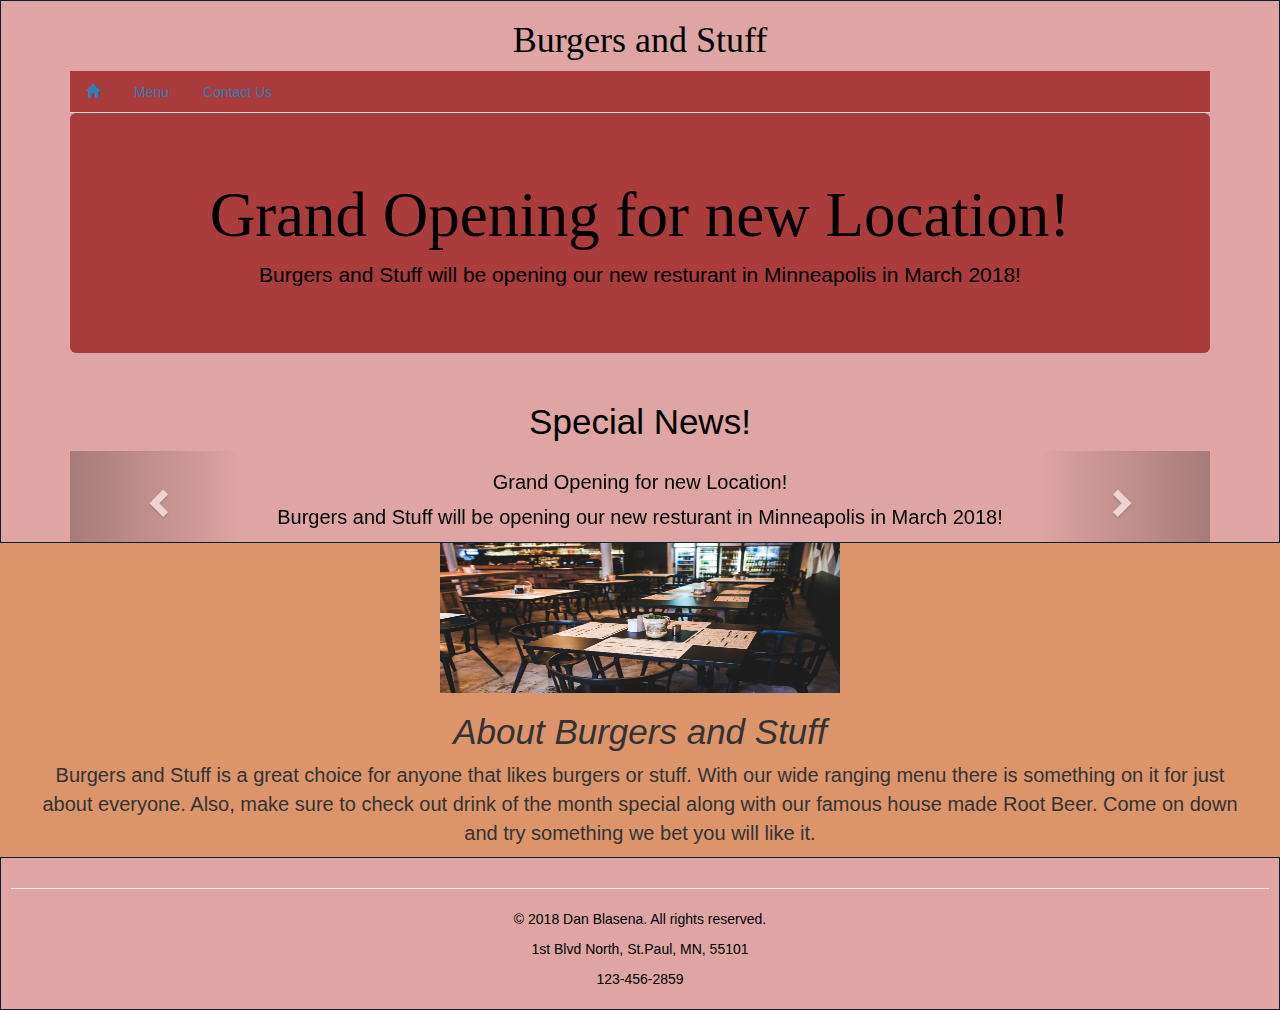
==== Restaurant site 3/index.html @ e96ef7c2 "Add files via upload" ====
<!DOCTYPE html>
<!--
Name: Dan Blasena
Date Created: 12/20/2018
Most recent revision: 12/27/2018
-->
<html lang="en"> 
	<head>
       <title>Home</title>
		<!-- External links -->
		<meta charset="utf-8">
		<meta name="viewport" content="width=device-width, initial-scale=1">
		<link rel="stylesheet" href="https://maxcdn.bootstrapcdn.com/bootstrap/3.3.7/css/bootstrap.min.css">
		<script src="https://ajax.googleapis.com/ajax/libs/jquery/3.3.1/jquery.min.js"></script>
		<script src="https://maxcdn.bootstrapcdn.com/bootstrap/3.3.7/js/bootstrap.min.js"></script>
		<link href="restaurantStyles.css" rel="stylesheet" type="text/css" />
		<!-- CSS styling for page specific items -->
		<style>
		
		main {
		background-color: #DC946B;
		text-align: center;
		font-size: 20px;
		}
		h2 {
		font-size:35px;
		}
		body {
		background-color: #DC946B;
		}
		
		</style>
    </head> 
    
    <body>
	<!-- Checks if browser has javascript enabled-->
	<noscript>This website is best viewed with Javascript enabled</noscript>
	
	
     <!-- header with nav jumbotron and carouse--> 
    <header> 
        <h1>Burgers and Stuff</h1>
			<div class="container">
			<nav>
			<ul class="nav nav-tabs">
				<li>
					<a href="index.html">
					<span class="glyphicon glyphicon-home"></span>
					</a>
					</li>
                <li><a href="menu.html">Menu</a></li>
                <li><a href="contact.html">Contact Us</a></li>
			</ul>
			</div>
			<div class="container">
			<div class="jumbotron">
				<h1>Grand Opening for new Location!</h1>      
				<p>Burgers and Stuff will be opening our new resturant in Minneapolis in March 2018! </p>
			</div>  
			</div>
			<div class="container">
				<h2>Special News!</h2>  
			<div id="myCarousel" class="carousel slide" data-ride="carousel">
			<div class="carousel-inner">
			<div class="item active">
				<h3 class="rotate">Grand Opening for new Location!</h3>      
				<p class="rotate">Burgers and Stuff will be opening our new resturant in Minneapolis in March 2018! </p>
			</div>
			<div class="item">
				<h3 class="rotate"> New fesitve menu!</h3>
				<p class="rotate">With traditional holiday foods!</p>
			</div>
			<div class="item">
				<h3 class="rotate"> Drink of the Month</h3>
				<p class="rotate"> SG Special Brew</p>
			</div>
			</div>
			
			<a class="left carousel-control" href="#myCarousel" data-slide="prev">
				<span class="glyphicon glyphicon-chevron-left"></span>
				<span class="sr-only">Previous</span>
			</a>
			<a class="right carousel-control" href="#myCarousel" data-slide="next">
				<span class="glyphicon glyphicon-chevron-right"></span>
				<span class="sr-only">Next</span>
			</a> 
		</div>
		</div>				
		</nav>
	</header>
			  
			  
			  <!-- Image of restaurant-->
			  <div style="text-align: center"><img align="middle" src="images/cafe.jpg" alt="image of resturant" width="400" height="150" /></div>
			    <main>
				<div class="container-fluid">
                      <h2><em>About Burgers and Stuff</em></h2> 
                      
                      <div class="col-lg-12">
					  <p>Burgers and Stuff is a great choice for anyone that likes burgers or stuff. With our wide ranging menu 
					  there is something on it for just about everyone. Also, make sure to check out drink of the month special 
					  along with our famous house made Root Beer. Come on down and try something we bet you will like it.</p>
				</div>
			   </div>
				</main>
             <!-- footer with address and copyright-->
            <footer> 
                <hr />
                <p>&copy; 2018 Dan Blasena. All rights reserved.</p>
				<p>1st Blvd North, St.Paul, MN, 55101</p>
				<p>123-456-2859</p>
            </footer>
    </body>
</html>
---- Restaurant site 3/restaurantStyles.css ----
header {
    background-color: #DFA4A4;
    color: black;
    text-align: center;
    border: thin solid #0d1f2d;
    text-decoration: none;
    display: block;

    
}
footer {
	background-color: #DFA4A4;
    color: black;
	text-align: center;
    border: thin solid #0d1f2d;
    text-decoration: none;
    display: block;
 position:relative;
 padding: 10px;
   left:0px;
   bottom:0px;
   
   width:100%;
	
    

}
h1 {
	
	font-family: ariel;
	
}
nav{
	background-color: #aa3c3c;
	color: black;
	
	
}
a:active {
	text-decoration: none;
	
}
a:hover {
	font-weight: bold;
	
}
a:visited {
	color: #00cc00;
	
}
.jumbotron {
	background-color: #aa3c3c;

}	
.rotate {
	font-size: 20px;
}
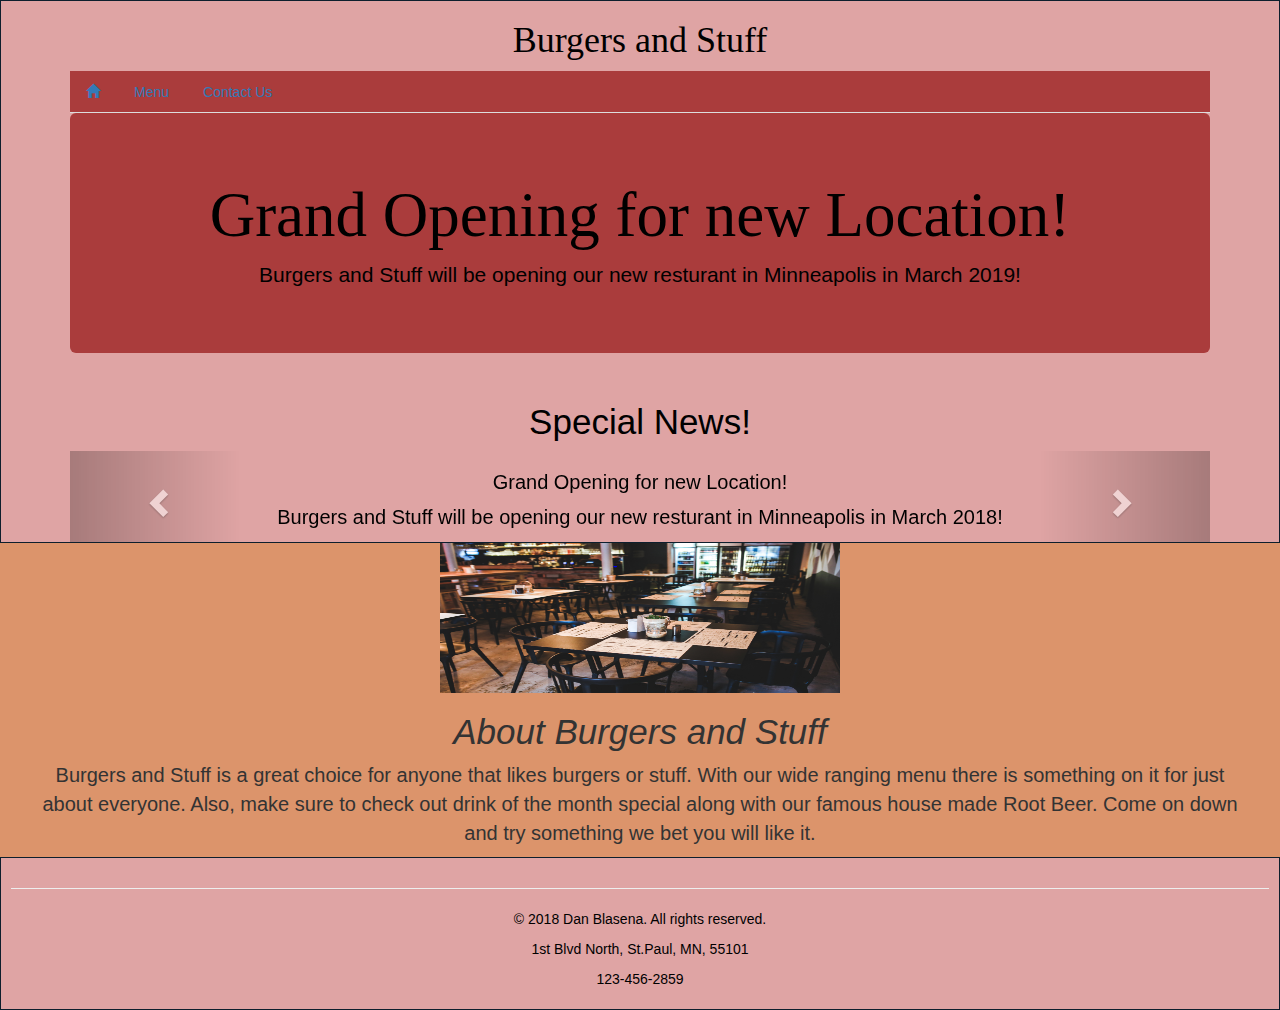
==== commit 09b5acf2: "Add files via upload" ====
--- a/Restaurant site 3/index.html
+++ b/Restaurant site 3/index.html
@@ -55,7 +55,7 @@
 			<div class="container">
 			<div class="jumbotron">
 				<h1>Grand Opening for new Location!</h1>      
-				<p>Burgers and Stuff will be opening our new resturant in Minneapolis in March 2018! </p>
+				<p>Burgers and Stuff will be opening our new resturant in Minneapolis in March 2019! </p>
 			</div>  
 			</div>
 			<div class="container">
